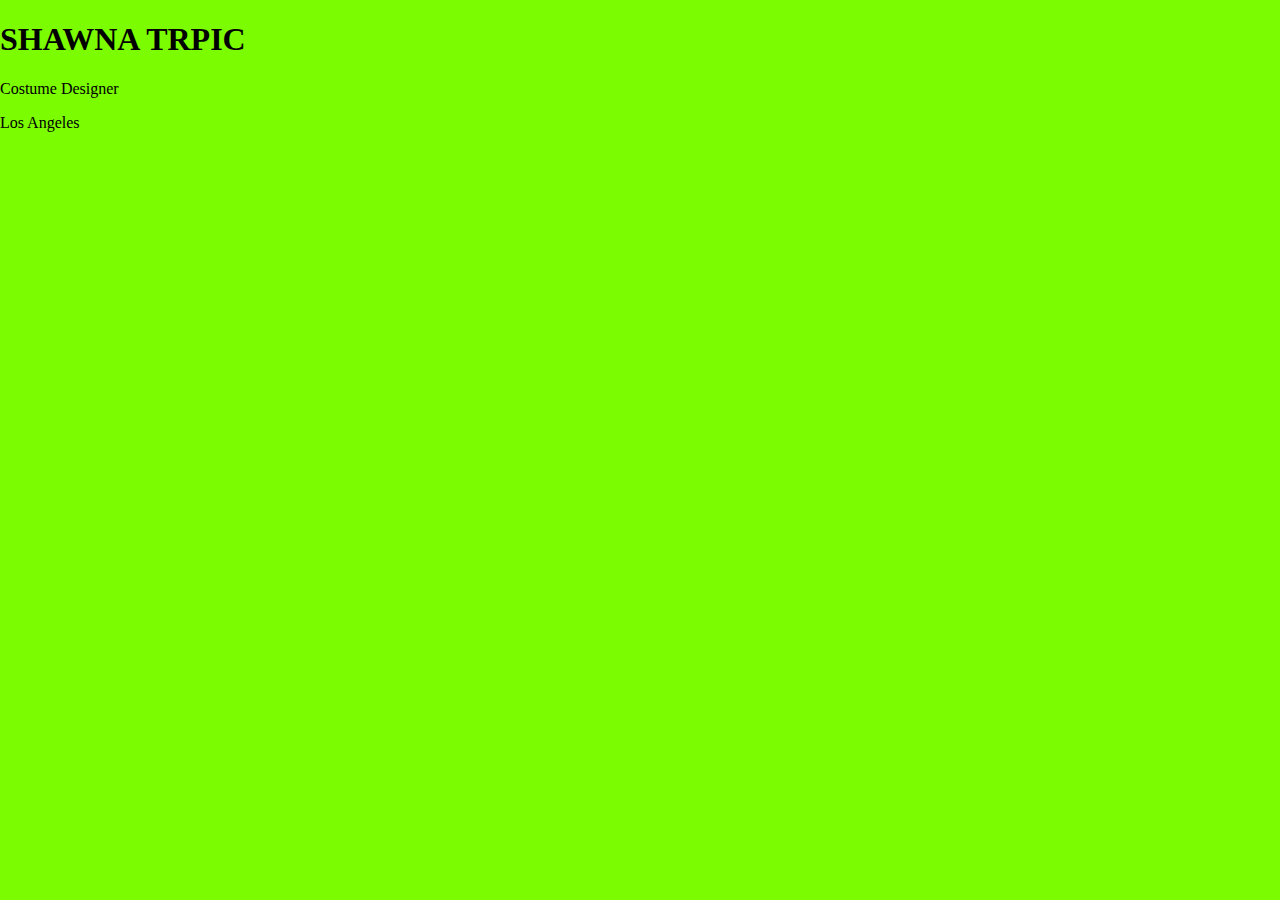
==== index.html @ 65052a5a "Update index.html" ====
<!doctype html>

<html>
<head>
	<link rel="stylesheet" href="styles.css">
  <title>Shawna Trpic</title>
  <meta name="description" content="Shawna Trpic">
  <meta name="author" content="Shawna Trpic">

</head>

<body>
 	<h1>SHAWNA TRPIC</h1>
	<p>Costume Designer</p>
	<p>Los Angeles</p>

</body>
</html>
---- styles.css ----
body {
    background-color: lawngreen;
    cursor: crosshair;
    margin-left: auto;
    margin-right: auto;  
    align-items: center;
    @font-face {
        font-family: myFirstFont;
         src: url(Westpart-pmlO.otf);
        font-weight: bold;
    }
}
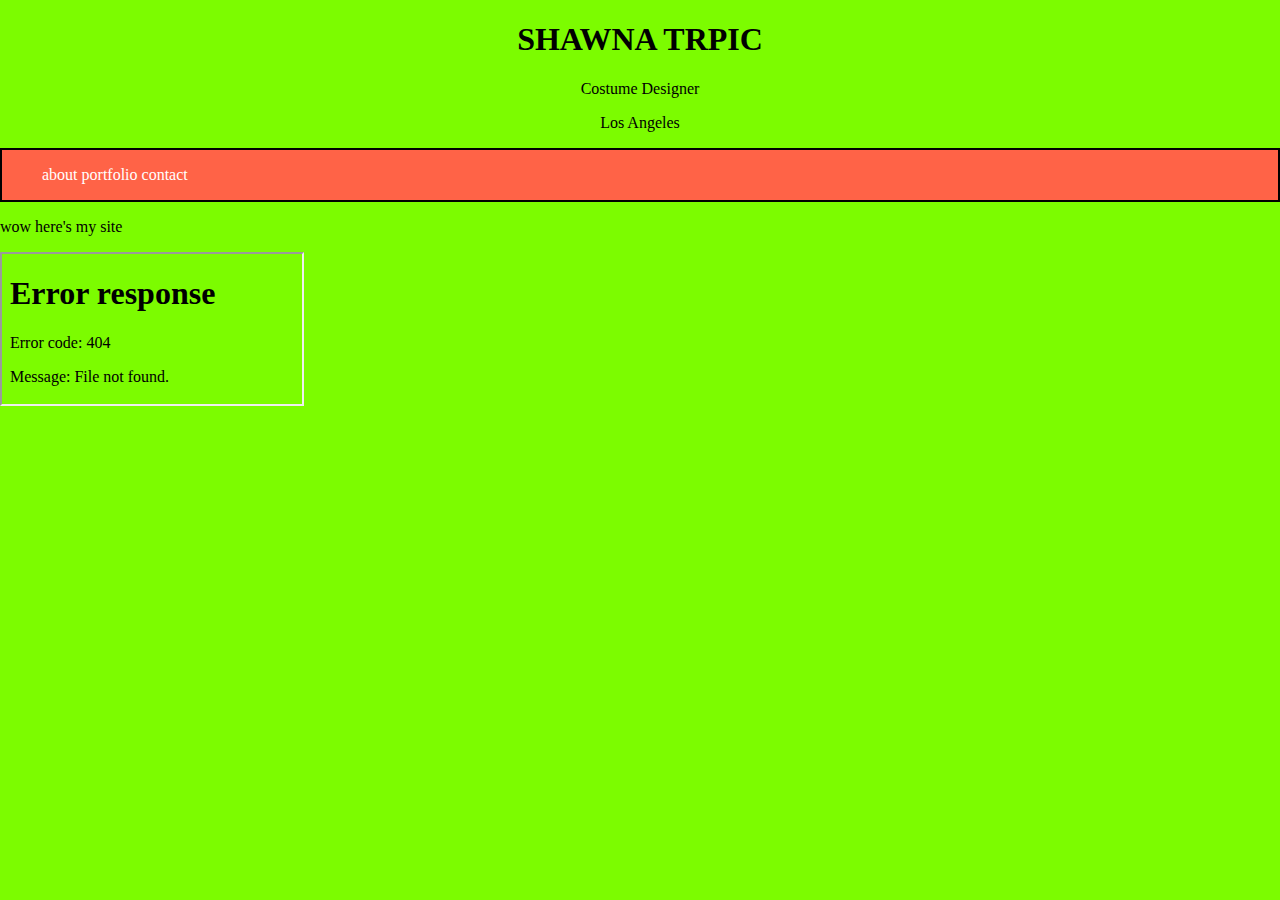
==== commit 094d8258: "Update index.html" ====
--- a/index.html
+++ b/index.html
@@ -4,16 +4,36 @@
 <html>
 <head>
 	<link rel="stylesheet" href="styles.css">
-  <title>Shawna Trpic</title>
-  <meta name="description" content="Shawna Trpic">
-  <meta name="author" content="Shawna Trpic">
+  	<title>Shawna Trpic</title>
+  	<meta name="description" content="Shawna Trpic">
+  	<meta name="author" content="Shawna Trpic">
 
 </head>
 
 <body>
- 	<h1>SHAWNA TRPIC</h1>
-	<p>Costume Designer</p>
-	<p>Los Angeles</p>
-
+	<header>
+ 		<h1>SHAWNA TRPIC</h1>
+		<p>Costume Designer</p>
+		<p>Los Angeles</p>
+	</header>
+	
+	<div class = "navigation">
+		<ul>
+			<li>about</li>
+			<li>portfolio</li>
+			<li>contact</li>
+		</ul>
+	</div>
+	
+	<div class = "stuff">
+		<p> wow here's my site </P>
+		<iframe src="www.evangelinespracklin.com" title="vange's website">
+	</div>
+	
+	
+	
+	<footer>
+		<p>social medial links here</p>
+	</footer>
 </body>
 </html>
--- a/styles.css
+++ b/styles.css
@@ -3,10 +3,30 @@
     cursor: crosshair;
     margin-left: auto;
     margin-right: auto;  
-    align-items: center;
-    @font-face {
+}
+
+header{
+    text-align: center;
+}
+
+h1{
+        @font-face {
         font-family: myFirstFont;
          src: url(Westpart-pmlO.otf);
         font-weight: bold;
-    }
+        }
 }
+
+.navigation {
+  background-color: tomato;
+  color: white;
+  border: 2px solid black;
+}
+
+li {
+  display: inline;
+}
+
+footer{
+    background-color: pink;
+}
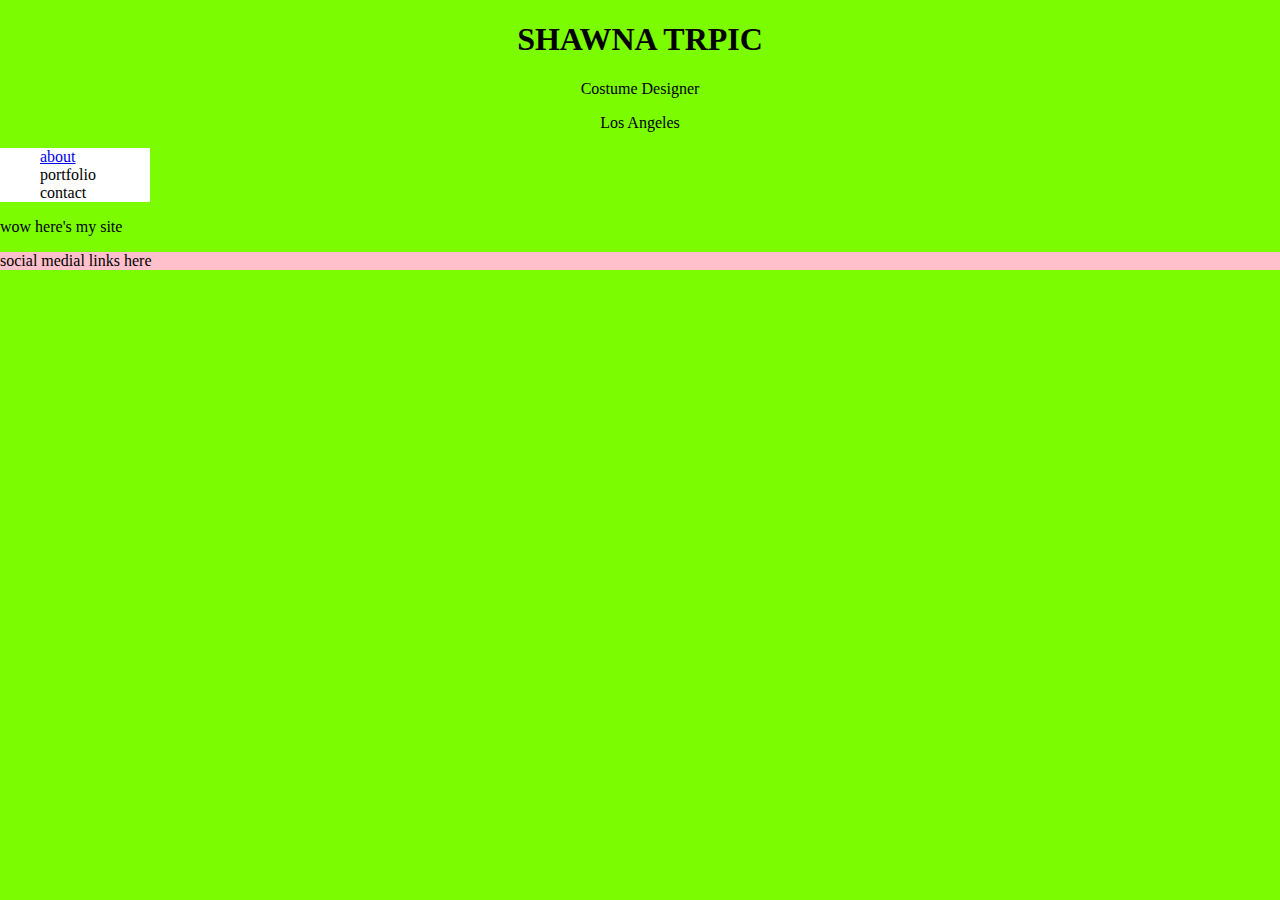
==== commit f5882c5c: "Update index.html" ====
--- a/index.html
+++ b/index.html
@@ -19,16 +19,15 @@
 	
 	<div class = "navigation">
 		<ul>
-			<li>about</li>
+			<li><a href="about.html">about</a></li>
 			<li>portfolio</li>
 			<li>contact</li>
 		</ul>
 	</div>
 	
-	<div class = "stuff">
+	<aside>
 		<p> wow here's my site </P>
-		<iframe src="www.evangelinespracklin.com" title="vange's website">
-	</div>
+	</aside>
 	
 	
 	
--- a/styles.css
+++ b/styles.css
@@ -18,13 +18,18 @@
 }
 
 .navigation {
-  background-color: tomato;
-  color: white;
-  border: 2px solid black;
+  background-color: white;
+  color: black;
+  width: 150px;
 }
 
-li {
-  display: inline;
+.stuff{
+  background-color: black;
+  color: white;
+}
+
+ul {
+    list-style-type: none;
 }
 
 footer{
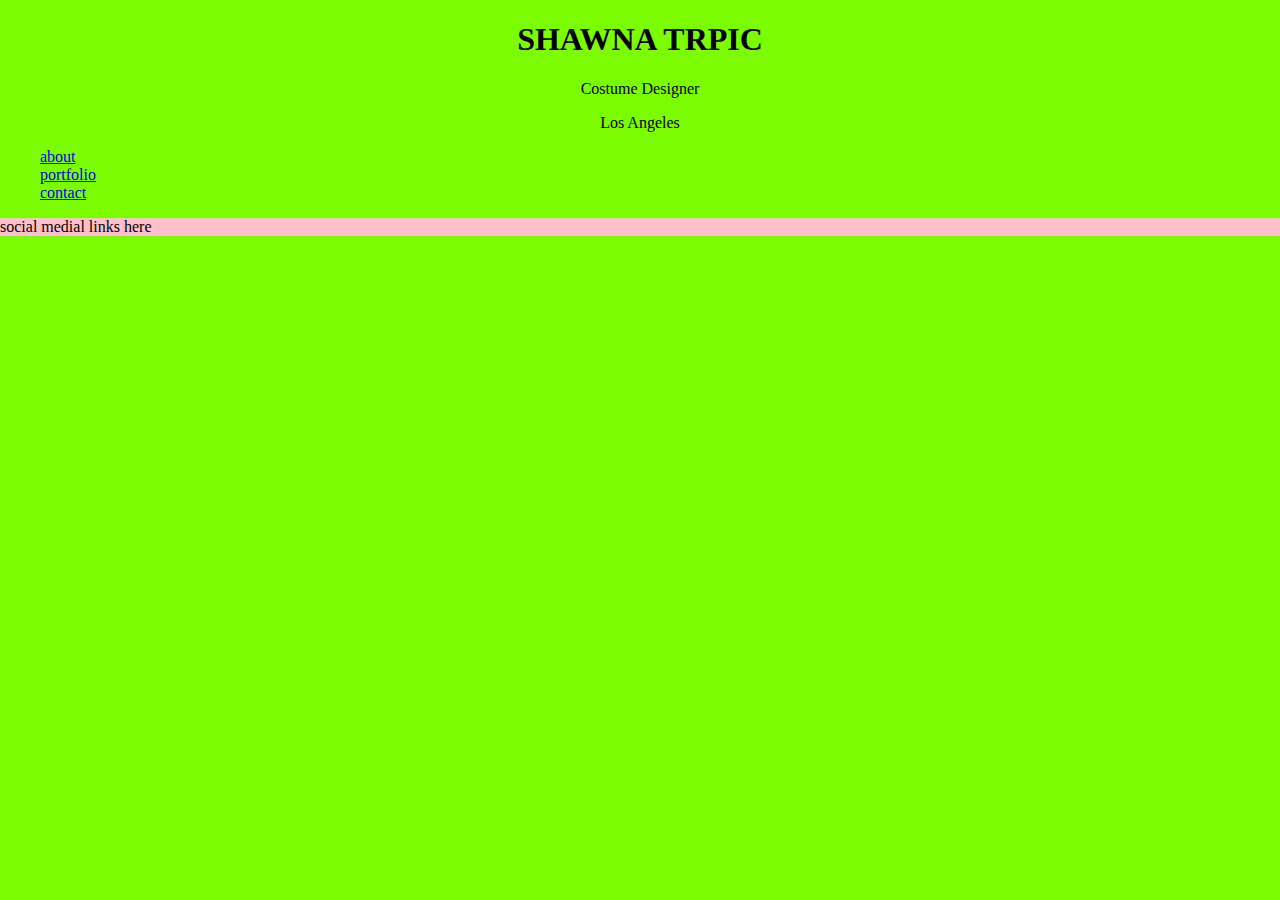
==== commit 752db94d: "Update index.html" ====
--- a/index.html
+++ b/index.html
@@ -17,19 +17,13 @@
 		<p>Los Angeles</p>
 	</header>
 	
-	<div class = "navigation">
+	<div class = "sidenav">
 		<ul>
 			<li><a href="about.html">about</a></li>
-			<li>portfolio</li>
-			<li>contact</li>
+			<li><a href="portfolio.html">portfolio</a></li>
+			<li><a href="contact.html">contact</a></li>
 		</ul>
 	</div>
-	
-	<aside>
-		<p> wow here's my site </P>
-	</aside>
-	
-	
 	
 	<footer>
 		<p>social medial links here</p>
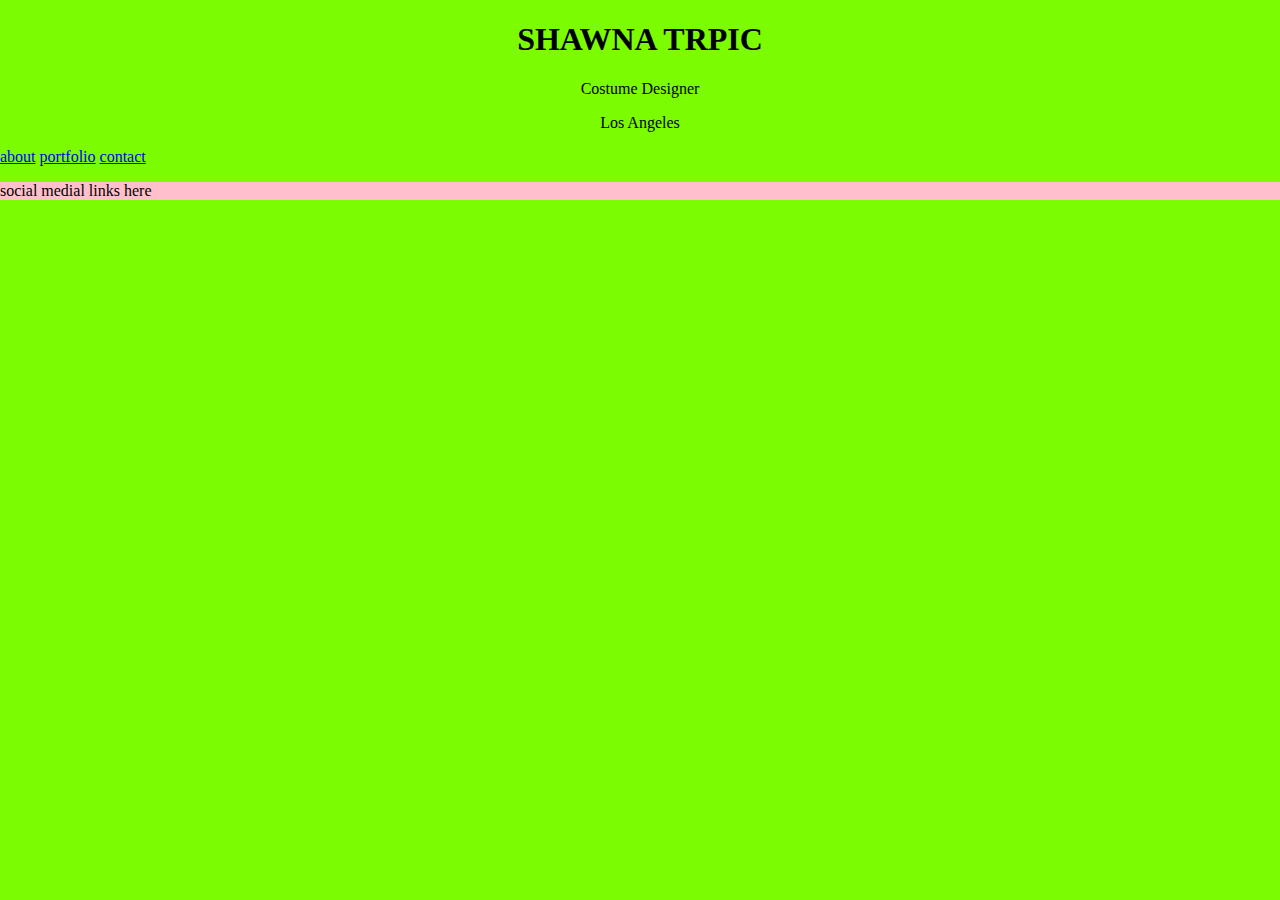
==== commit c07e2618: "Update index.html" ====
--- a/index.html
+++ b/index.html
@@ -18,11 +18,9 @@
 	</header>
 	
 	<div class = "sidenav">
-		<ul>
-			<li><a href="about.html">about</a></li>
-			<li><a href="portfolio.html">portfolio</a></li>
-			<li><a href="contact.html">contact</a></li>
-		</ul>
+		<a href="about.html">about</a></li>
+		<a href="portfolio.html">portfolio</a></li>
+		<a href="contact.html">contact</a></li>
 	</div>
 	
 	<footer>
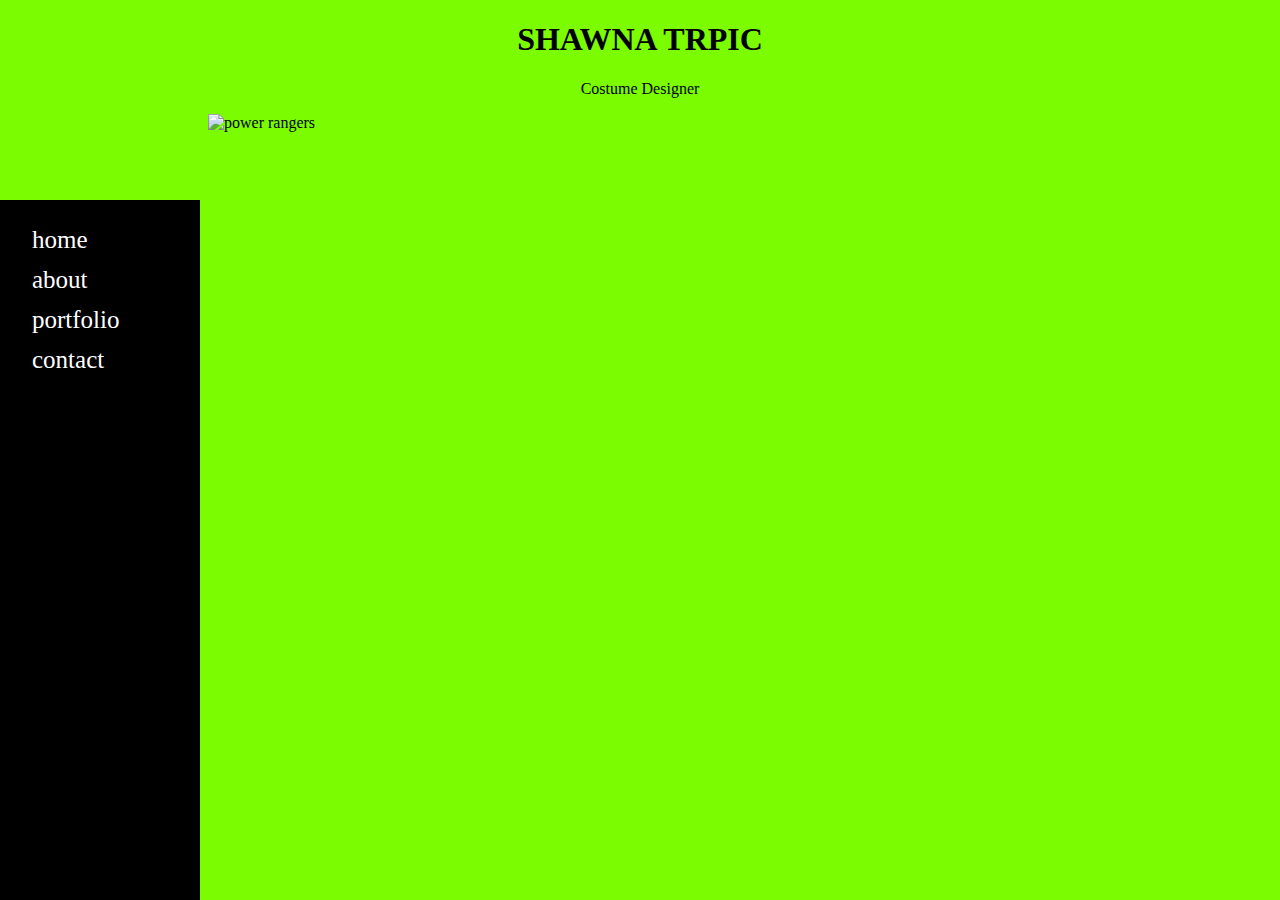
==== commit d4938039: "Update index.html" ====
--- a/index.html
+++ b/index.html
@@ -11,20 +11,22 @@
 </head>
 
 <body>
+	
 	<header>
  		<h1>SHAWNA TRPIC</h1>
 		<p>Costume Designer</p>
-		<p>Los Angeles</p>
 	</header>
 	
 	<div class = "sidenav">
+		<a href="index.html">home</a><li>
 		<a href="about.html">about</a></li>
 		<a href="portfolio.html">portfolio</a></li>
 		<a href="contact.html">contact</a></li>
 	</div>
 	
-	<footer>
-		<p>social medial links here</p>
-	</footer>
+	<div class="main">
+	  	<img src="https://hips.hearstapps.com/digitalspyuk.cdnds.net/14/19/ustv-power-rangers-original-cast.jpg" alt="power rangers">
+	</div>
+
 </body>
 </html>
--- a/styles.css
+++ b/styles.css
@@ -1,35 +1,47 @@
 body {
-    background-color: lawngreen;
-    cursor: crosshair;
-    margin-left: auto;
-    margin-right: auto;  
+    background-color: lawngreen; 
 }
 
 header{
     text-align: center;
 }
 
-h1{
-        @font-face {
-        font-family: myFirstFont;
-         src: url(Westpart-pmlO.otf);
-        font-weight: bold;
-        }
+.sidenav {
+  margin-top: 200px;
+  height: 100%;
+  width: 200px;
+  position: fixed;
+  z-index: 1;
+  top: 0;
+  left: 0;
+  background-color: black;
+  overflow-x: hidden;
+  padding-top: 20px;
 }
 
-.navigation {
-  background-color: white;
-  color: black;
-  width: 150px;
+.sidenav a {
+  padding: 6px 6px 6px 32px;
+  text-decoration: none;
+  font-size: 25px;
+  color: white;
+  display: block;
 }
 
-.stuff{
-  background-color: black;
-  color: white;
+.sidenav a:hover {
+  color: blue;
 }
 
-ul {
-    list-style-type: none;
+.main {
+  margin-left: 200px; /* Same as the width of the sidenav */
+}
+
+@media screen and (max-height: 450px) {
+  .sidenav {padding-top: 15px;}
+  .sidenav a {font-size: 18px;}
+}
+
+img{
+    width: 100%;
 }
 
 footer{
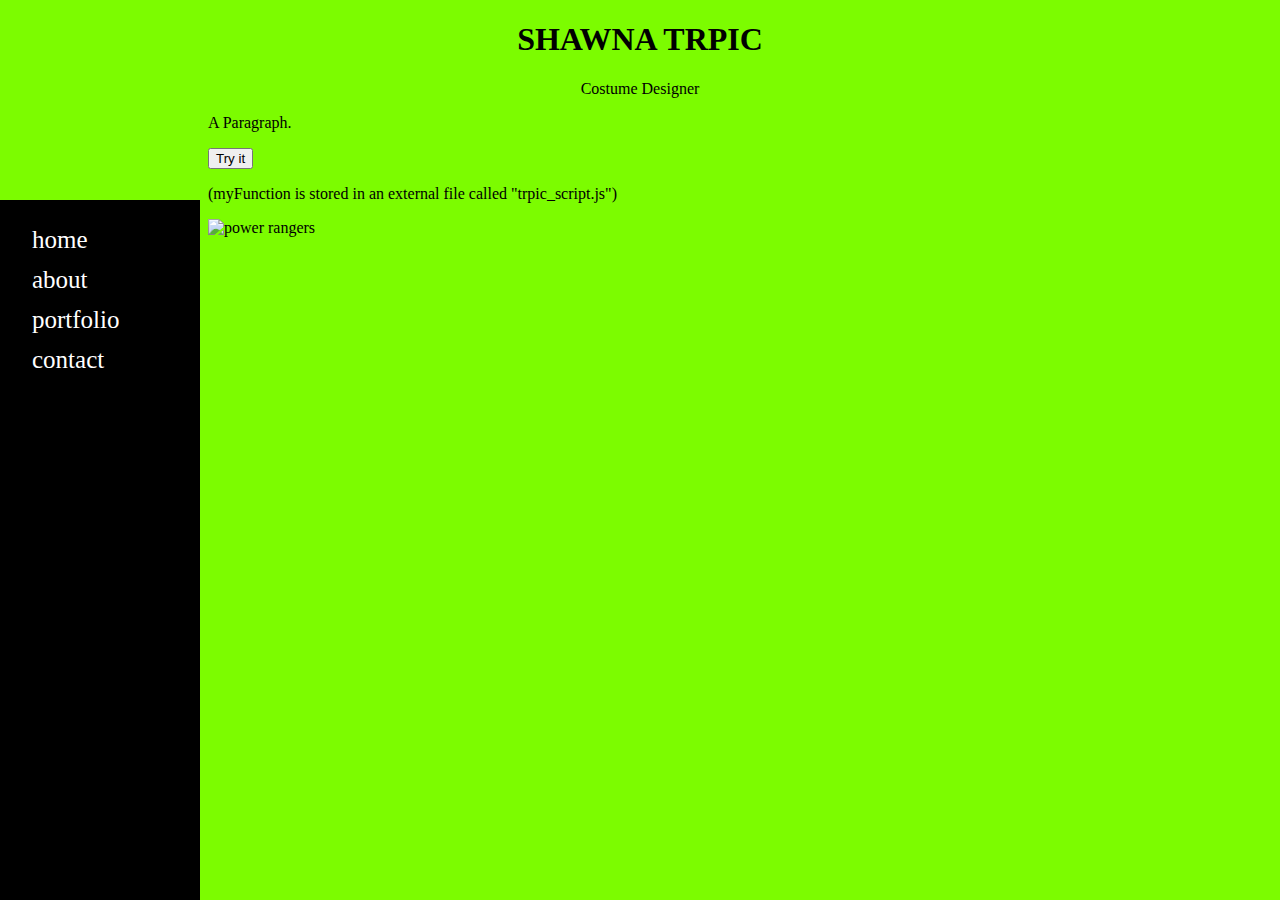
==== commit 473e2705: "Update index.html" ====
--- a/index.html
+++ b/index.html
@@ -25,6 +25,11 @@
 	</div>
 	
 	<div class="main">
+		<p id="demo">A Paragraph.</p>
+		<button type="button" onclick="myFunction()">Try it</button>
+		<p>(myFunction is stored in an external file called "trpic_script.js")</p>
+
+<script src="myScript.js"></script>
 	  	<img src="https://hips.hearstapps.com/digitalspyuk.cdnds.net/14/19/ustv-power-rangers-original-cast.jpg" alt="power rangers">
 	</div>
 
